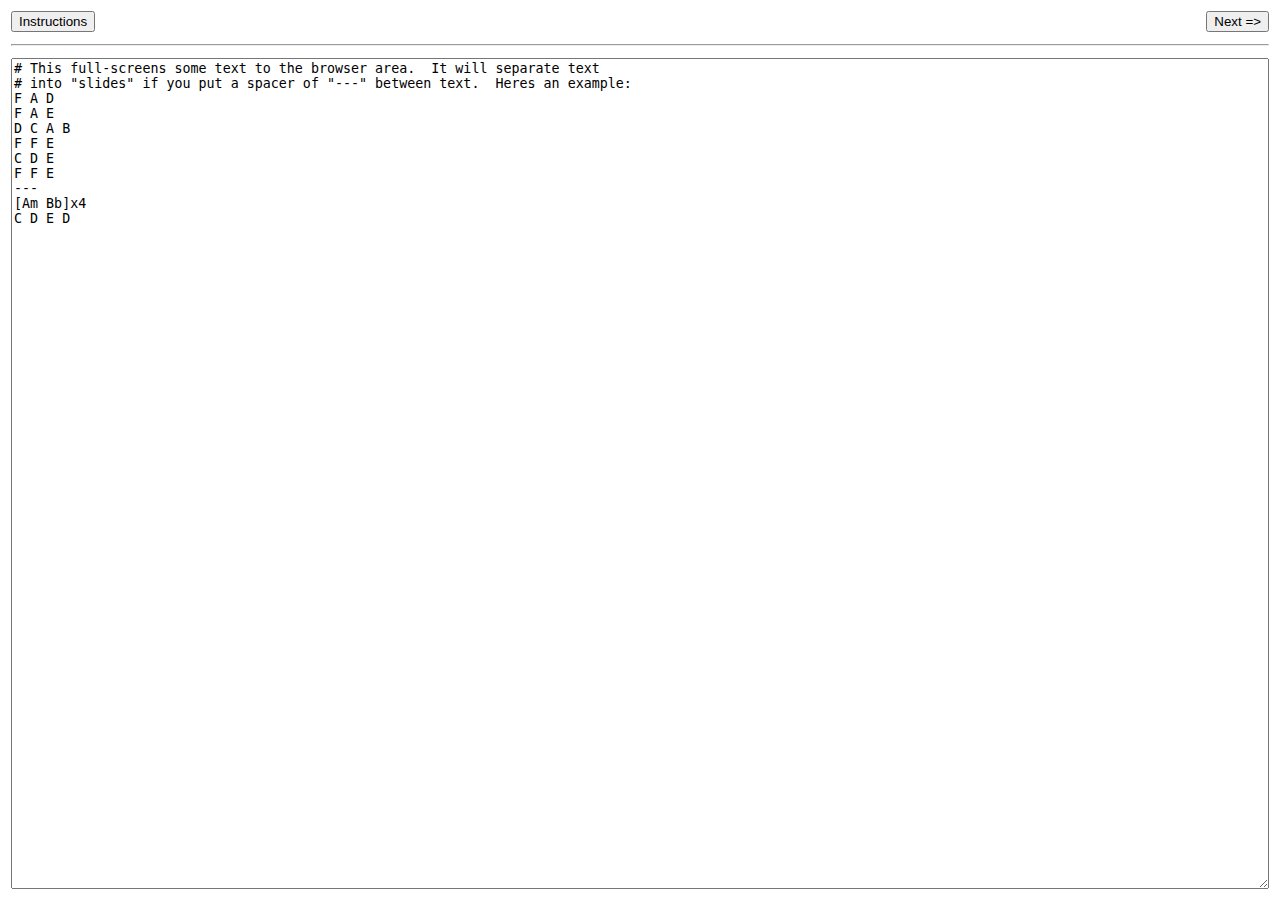
==== static/fit-slide.html @ d0ba064d "Adding fit slide tool." ====
<html>
  <head>
    <title>Fit Slides</title>
    <meta charset="UTF-8">
    <style>
      textarea {
      width: 100%;
      height: 100%;
      }
    </style>
    <script type="text/javascript">
      var gSavedText = '';
      var gSlides = [];
      var gLoadedSlide = 0;

      function ge(s) {
          return document.getElementById(s);
      }

      function replaceBody(s) {
          ge("body").innerHTML = s;
      }

      function instructions() {
          ge("text").value = '\
# This full-screens some text to the browser area.  It will separate text \n\
# into "slides" if you put a spacer of "---" between text.  Heres an example: \n\
F A D \n\
F A E \n\
D C A B \n\
F F E \n\
C D E \n\
F F E \n\
--- \n\
[Am Bb]x4 \n\
C D E D \n\
';
      }

      function input() {
          replaceBody('\
<table width="100%" height=100% border="0">\
    <tr><td align="left" height="1%">\
            <input type="button" value="Instructions" onclick="instructions()"></input>\
        </td>\
        <td align="right"><input type="button" value="Next =>" onclick="slides()"></td>\
    </tr>\
    <tr><td colspan="2" height="1%"><hr></td></tr>\
    <tr><td colspan="2" valign="top">\
            <textarea id="text">' + gSavedText + '</textarea>\
        </td></tr>\
</table>\
');
      }

      function loadSlide(n) {
          gLoadedSlide = n;
          var bodyText = ge('body-text');
          ge('body-text').innerHTML = gSlides[gLoadedSlide];
          fitElement(bodyText);
      }

      function fitElement(ele) {
          ele.style.fontSize = '5px';
          //Scale the font size to just fit the container
          var height = ele.parentNode.clientHeight;
          var width = ele.parentNode.clientWidth;
          var size = 0;
          //console.log('Scaling to (wxh):', width, height);
          // Yes, yes.  I know this is totally inefficent.  But it works.
          for (var i = 5; i < 512; i += 1) {
              ele.style.fontSize = i + 'px';
              if (ele.clientHeight > height ||
                  ele.clientWidth > width) {
                  // Why 3?  Sometimes horizontal still wraps at 1.
                  // Ya, I don't like magic numbers either, but these are
                  // my crappy web tools and I don't have time to make it
                  // perfect.  Sorry.
                  size = i - 3;
                  break;
              }
          }
          //console.log('Setting font size to:', size);
          ele.style.fontSize = size + 'px';
      }

      function parseSlides(s) {
          // Strip out comments
          s = s.replace(/\#(.+)\n/g, '');
          // Split by ---
          var slides = s.split(/---/);
          for (var i = 0; i < slides.length; ++i) {
              // Strip whitespace
              slides[i] = slides[i].trim();
              // Add in breaks and wrap in no breaks.
              // If we take out the nobrs the text will flow... but we
              // don't want that.
              slides[i] = slides[i].replace(/\n/g, '</nobr><br><nobr>');
              slides[i] = '<nobr>' + slides[i] + '</nobr>';
          }
          return slides;
      };

      function nextSlide() {
          var n = ++gLoadedSlide;
          loadSlide(n >= gSlides.length ? 0 : n);
      }

      function prevSlide() {
          var n = --gLoadedSlide;
          loadSlide(n < 0 ? gSlides.length - 1 : n);
      }

      function slides() {
          // Ok, save what we have
          gSavedText = ge("text").value;

          // Template for the slides
          replaceBody('\
<table width="100%" height="100%" border="0">\
    <tr><td align="left" height="1%">\
           <input type="button" value="Back" onclick="input()"></input>\
        </td>\
        <td align="right">\
           <input type="button" value="<= Prev" onclick="prevSlide()"></input>\
           <input type="button" value="Next =>" onclick="nextSlide()"></input>\
        </td>\
    </tr>\
    <tr><td colspan="2" height="1%"><hr></td></tr>\
    <tr height="100%"><td colspan="2" valign="top">\
      <div id="body-text" class="body-text"></div>\
      </td>\
</table>\
');
          //Parse the text into slides, store in those sweet, sweet global vars
          gSlides = parseSlides(gSavedText);

          //Set the first
          loadSlide(0);
      }

      function onLoad() {
          input();
          instructions();
      }
    </script>
  </head>
  <body onload="onLoad();">
    <div id="body"></div>
  </body>
</html>
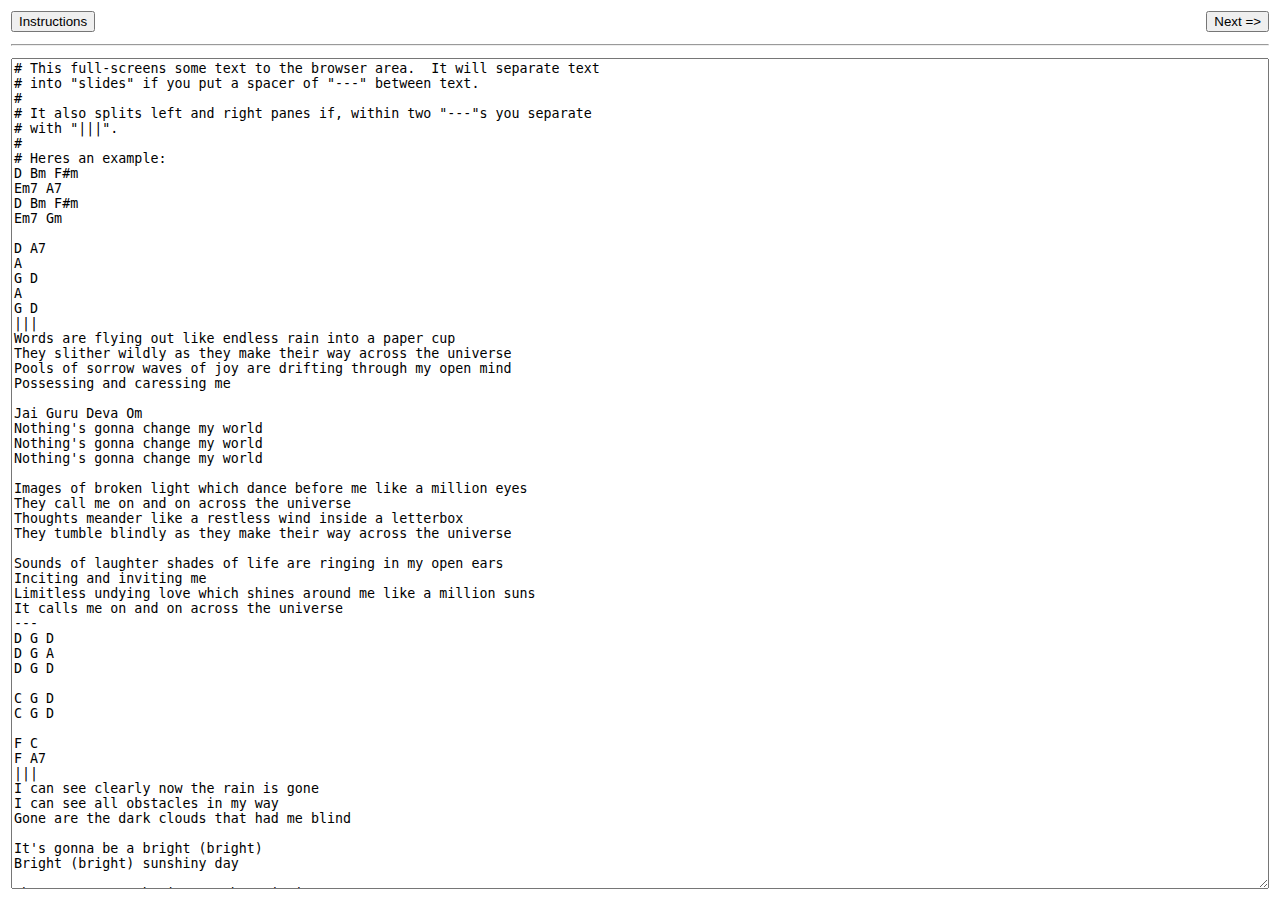
==== commit 9fba7db9: "Making fit-slide side by side panes." ====
--- a/static/fit-slide.html
+++ b/static/fit-slide.html
@@ -24,16 +24,154 @@
       function instructions() {
           ge("text").value = '\
 # This full-screens some text to the browser area.  It will separate text \n\
-# into "slides" if you put a spacer of "---" between text.  Heres an example: \n\
-F A D \n\
-F A E \n\
-D C A B \n\
-F F E \n\
-C D E \n\
-F F E \n\
+# into "slides" if you put a spacer of "---" between text. \n\
+# \n\
+# It also splits left and right panes if, within two "---"s you separate \n\
+# with "|||". \n\
+# \n\
+# Heres an example: \n\
+D Bm F#m \n\
+Em7 A7 \n\
+D Bm F#m \n\
+Em7 Gm \n\
+ \n\
+D A7 \n\
+A \n\
+G D \n\
+A \n\
+G D \n\
+||| \n\
+Words are flying out like endless rain into a paper cup \n\
+They slither wildly as they make their way across the universe \n\
+Pools of sorrow waves of joy are drifting through my open mind \n\
+Possessing and caressing me \n\
+ \n\
+Jai Guru Deva Om \n\
+Nothing\'s gonna change my world \n\
+Nothing\'s gonna change my world \n\
+Nothing\'s gonna change my world \n\
+ \n\
+Images of broken light which dance before me like a million eyes \n\
+They call me on and on across the universe \n\
+Thoughts meander like a restless wind inside a letterbox \n\
+They tumble blindly as they make their way across the universe \n\
+ \n\
+Sounds of laughter shades of life are ringing in my open ears \n\
+Inciting and inviting me \n\
+Limitless undying love which shines around me like a million suns \n\
+It calls me on and on across the universe \n\
 --- \n\
-[Am Bb]x4 \n\
-C D E D \n\
+D G D \n\
+D G A \n\
+D G D \n\
+ \n\
+C G D \n\
+C G D \n\
+ \n\
+F C \n\
+F A7 \n\
+||| \n\
+I can see clearly now the rain is gone \n\
+I can see all obstacles in my way \n\
+Gone are the dark clouds that had me blind \n\
+ \n\
+It\'s gonna be a bright (bright) \n\
+Bright (bright) sunshiny day \n\
+ \n\
+Oh, yes I can make it now the pain is gone \n\
+All of the bad feelings have disappeared \n\
+Here is that rainbow I\'ve been praying for \n\
+ \n\
+Look all around, there\'s nothing but blue skies \n\
+Look straight ahead, there\'s nothing but blue skies \n\
+--- \n\
+G C \n\
+G C \n\
+G C \n\
+- \n\
+- G C G C \n\
+ \n\
+D \n\
+C G \n\
+D \n\
+C G \n\
+||| \n\
+Love love me do \n\
+you know I love you \n\
+I\'ll promise I\'ll be true \n\
+so please \n\
+love me do oh, love me do \n\
+ \n\
+Someone to love \n\
+Sombody new \n\
+Someone to love \n\
+Someone like you \n\
+--- \n\
+G \n\
+G \n\
+G \n\
+G \n\
+G C \n\
+G \n\
+ \n\
+||| \n\
+Dear Sir or madame will you read my book \n\
+it took me years to write will you take a look? \n\
+Its based on a novel by a man names Lear \n\
+And I need a job \n\
+So I want to be a paper back writer \n\
+Paperback Writer \n\
+ \n\
+Its a dirty story of a dirty man \n\
+And his clinging wine doest understand \n\
+His son is working for the daily mail \n\
+Its a steady job \n\
+But he wants to be a paperback writer \n\
+Paperback writer \n\
+ \n\
+Its a thousand pages give or take a few \n\
+Ill be writing more in a week or two \n\
+I can make it longer if you like the style \n\
+I can change it round \n\
+And I want to be a paperback writer \n\
+Paperback writer \n\
+ \n\
+If you really like it you can have the rights \n\
+It could make a million for you overnight \n\
+If you must return it you can send it here \n\
+But I need a break \n\
+And I want to be a paperbak writer \n\
+Paperback writer \n\
+--- \n\
+(G) D C G \n\
+Em Am C D7 \n\
+G D C G \n\
+Em Am C D7 \n\
+ \n\
+G D \n\
+D G \n\
+G D \n\
+D G \n\
+||| \n\
+In the town where I was born \n\
+Lived a man who sailed the sea \n\
+And he told us of his life \n\
+In the land of submarines \n\
+ \n\
+So we sailed up to the sun \n\
+Where we found a sea of green \n\
+And we lived beneath the waves \n\
+In our Yellow Submarine \n\
+ \n\
+We all live in a Yellow Submarine \n\
+Yellow Submarine, Yellow Submarine \n\
+We all live in a Yellow Submarine \n\
+Yellow Submarine, Yellow Submarine \n\
+ \n\
+As we live a life of ease \n\
+Everyone of us have all we need \n\
+Sky of blue and sea of green \n\
+In our Yellow Submarine \n\
 ';
       }
 
@@ -55,18 +193,19 @@
 
       function loadSlide(n) {
           gLoadedSlide = n;
-          var bodyText = ge('body-text');
-          ge('body-text').innerHTML = gSlides[gLoadedSlide];
-          fitElement(bodyText);
-      }
-
-      function fitElement(ele) {
+          var slide = gSlides[gLoadedSlide];
+          var tdl = ge('body-text-td-left');
+          var width = tdl.clientWidth;
+          var height = tdl.clientHeight;
+          ge('body-text-left').innerHTML = slide.left;
+          ge('body-text-right').innerHTML = (slide.right ? slide.right : '');
+          fitElement(ge('body-text-left'), width, height);
+          fitElement(ge('body-text-right'), width, height);
+      }
+
+      function fitElement(ele, width, height) {
           ele.style.fontSize = '5px';
-          //Scale the font size to just fit the container
-          var height = ele.parentNode.clientHeight;
-          var width = ele.parentNode.clientWidth;
           var size = 0;
-          //console.log('Scaling to (wxh):', width, height);
           // Yes, yes.  I know this is totally inefficent.  But it works.
           for (var i = 5; i < 512; i += 1) {
               ele.style.fontSize = i + 'px';
@@ -80,23 +219,38 @@
                   break;
               }
           }
-          //console.log('Setting font size to:', size);
           ele.style.fontSize = size + 'px';
+      }
+
+      function slideToHTML(s) {
+          if (!s) {
+              return;
+          }
+          s = s.trim();
+          // Add in breaks and wrap in no breaks.
+          // If we take out the nobrs the text will flow... but we
+          // don't want that.
+          s = s.replace(/\n/g, '</nobr><br><nobr>');
+          s = '<nobr>' + s + '</nobr>';
+          return s;
       }
 
       function parseSlides(s) {
           // Strip out comments
-          s = s.replace(/\#(.+)\n/g, '');
+          var lines = s.split('\n');
+          s = '';
+          for (var i = 0; i < lines.length; ++i) {
+              if (!lines[i].startsWith('#')) {
+                  s += lines[i] + "\n";
+              }
+          }
           // Split by ---
           var slides = s.split(/---/);
           for (var i = 0; i < slides.length; ++i) {
-              // Strip whitespace
-              slides[i] = slides[i].trim();
-              // Add in breaks and wrap in no breaks.
-              // If we take out the nobrs the text will flow... but we
-              // don't want that.
-              slides[i] = slides[i].replace(/\n/g, '</nobr><br><nobr>');
-              slides[i] = '<nobr>' + slides[i] + '</nobr>';
+              var sds = slides[i].split(/\|\|\|/);
+              slides[i] = {};
+              slides[i].left = slideToHTML(sds[0]);
+              slides[i].right = slideToHTML(sds[1]);
           }
           return slides;
       };
@@ -127,9 +281,14 @@
         </td>\
     </tr>\
     <tr><td colspan="2" height="1%"><hr></td></tr>\
-    <tr height="100%"><td colspan="2" valign="top">\
-      <div id="body-text" class="body-text"></div>\
+    <tr height="100%">\
+      <td valign="top" width=50% id="body-text-td-left">\
+         <div id="body-text-left" class="body-text" height=100%></div>\
       </td>\
+      <td valign="top" width=50% id="body-text-td-right">\
+         <div id="body-text-right" class="body-text" height=100%></div>\
+      </td>\
+    </tr>\
 </table>\
 ');
           //Parse the text into slides, store in those sweet, sweet global vars
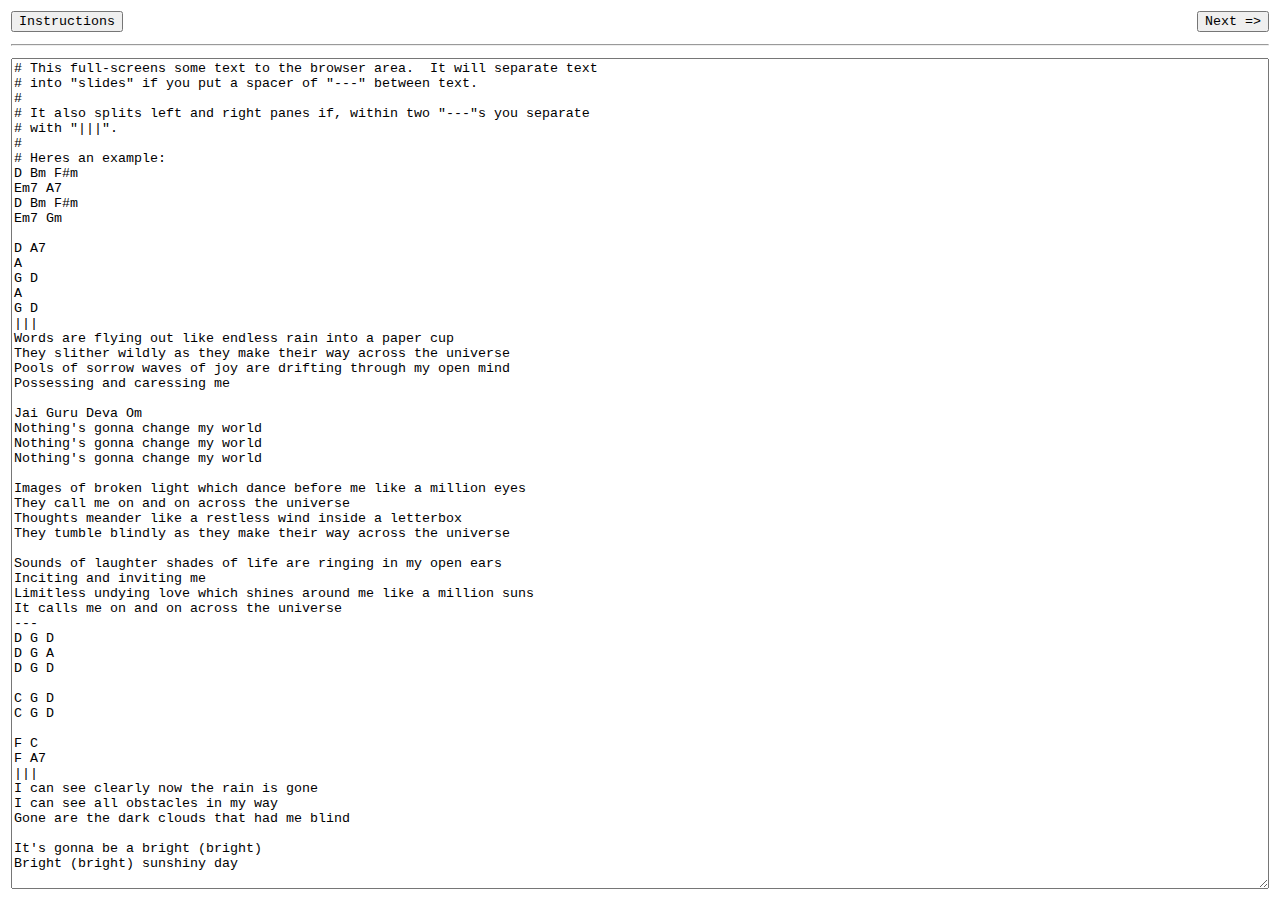
==== commit 5950cf70: "fit-slide.html: Making it fixed-width fonts." ====
--- a/static/fit-slide.html
+++ b/static/fit-slide.html
@@ -2,11 +2,17 @@
   <head>
     <title>Fit Slides</title>
     <meta charset="UTF-8">
+    <link rel="icon" type="image/x-icon" href="../favicon.ico">
     <style>
       textarea {
-      width: 100%;
-      height: 100%;
-      }
+        width: 100%;
+        height: 100%;
+      }
+
+      * {
+        font-family: "Courier New", Courier, monospace;
+      }
+
     </style>
     <script type="text/javascript">
       var gSavedText = '';
@@ -232,6 +238,8 @@
           // don't want that.
           s = s.replace(/\n/g, '</nobr><br><nobr>');
           s = '<nobr>' + s + '</nobr>';
+          // Replace all the spaces with &nbsp;
+          s = s.replace(/ /g, '&nbsp;');
           return s;
       }
 
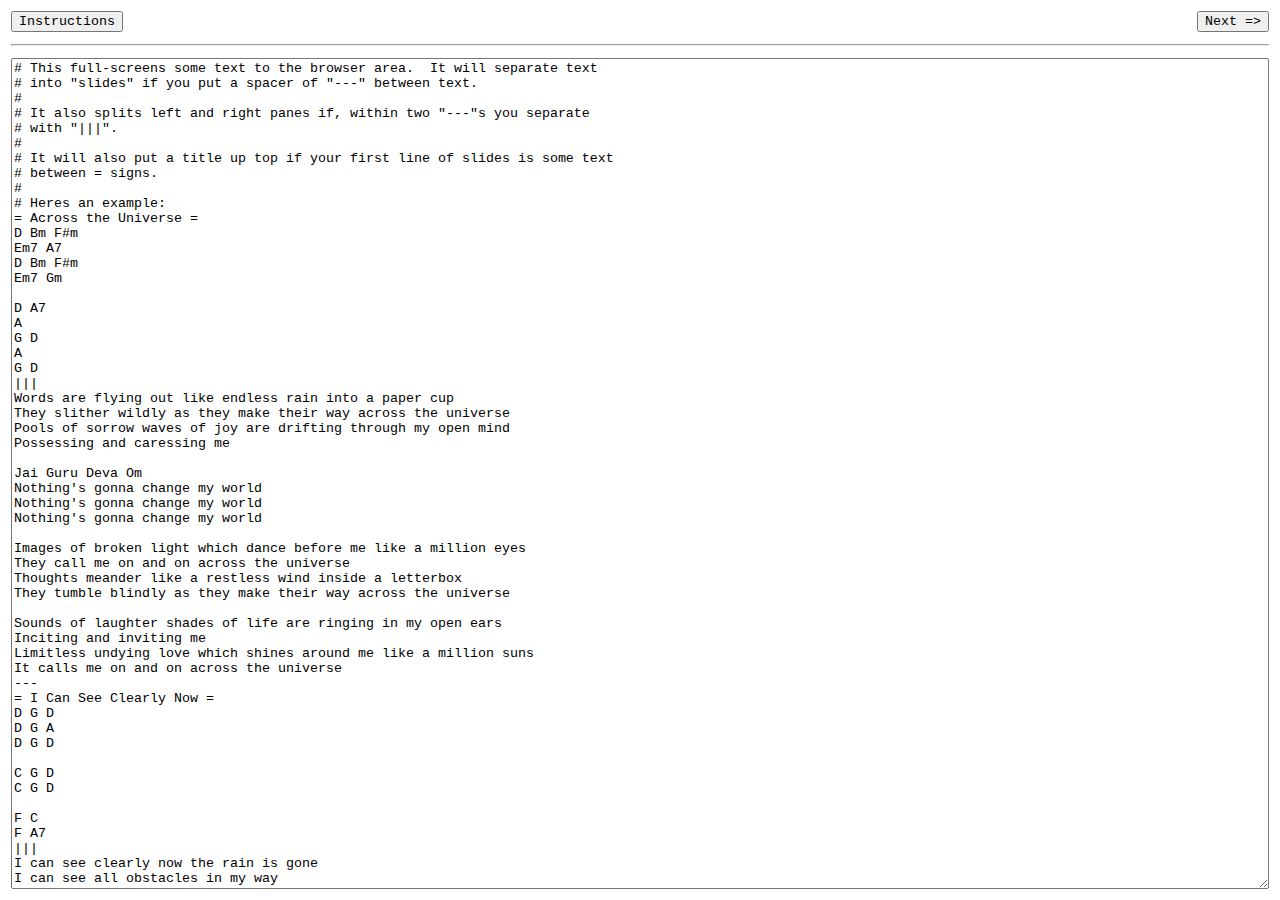
==== commit 650e2541: "fit-slide.html: Adding a title and count." ====
--- a/static/fit-slide.html
+++ b/static/fit-slide.html
@@ -35,7 +35,11 @@
 # It also splits left and right panes if, within two "---"s you separate \n\
 # with "|||". \n\
 # \n\
+# It will also put a title up top if your first line of slides is some text \n\
+# between = signs. \n\
+# \n\
 # Heres an example: \n\
+= Across the Universe = \n\
 D Bm F#m \n\
 Em7 A7 \n\
 D Bm F#m \n\
@@ -67,6 +71,7 @@
 Limitless undying love which shines around me like a million suns \n\
 It calls me on and on across the universe \n\
 --- \n\
+= I Can See Clearly Now = \n\
 D G D \n\
 D G A \n\
 D G D \n\
@@ -91,6 +96,7 @@
 Look all around, there\'s nothing but blue skies \n\
 Look straight ahead, there\'s nothing but blue skies \n\
 --- \n\
+= Love Me Do = \n\
 G C \n\
 G C \n\
 G C \n\
@@ -113,6 +119,7 @@
 Someone to love \n\
 Someone like you \n\
 --- \n\
+= Paperback Writer = \n\
 G \n\
 G \n\
 G \n\
@@ -149,6 +156,7 @@
 And I want to be a paperbak writer \n\
 Paperback writer \n\
 --- \n\
+= Yellow Submarine = \n\
 (G) D C G \n\
 Em Am C D7 \n\
 G D C G \n\
@@ -203,6 +211,7 @@
           var tdl = ge('body-text-td-left');
           var width = tdl.clientWidth;
           var height = tdl.clientHeight;
+          ge('body-slide-title').innerHTML = slide.title;
           ge('body-text-left').innerHTML = slide.left;
           ge('body-text-right').innerHTML = (slide.right ? slide.right : '');
           fitElement(ge('body-text-left'), width, height);
@@ -257,6 +266,14 @@
           for (var i = 0; i < slides.length; ++i) {
               var sds = slides[i].split(/\|\|\|/);
               slides[i] = {};
+              // Pull out the title
+              slides[i].title = "(" + (i + 1) + " of " + slides.length + ")";
+              var found  = sds[0].match(/=(.*)=/);
+              if (found) {
+                  console.log(found);
+                  slides[i].title = found[1] + " " + slides[i].title;
+                  sds[0] = sds[0].replace(/=(.*)=/, "");
+              }
               slides[i].left = slideToHTML(sds[0]);
               slides[i].right = slideToHTML(sds[1]);
           }
@@ -280,14 +297,20 @@
           // Template for the slides
           replaceBody('\
 <table width="100%" height="100%" border="0">\
-    <tr><td align="left" height="1%">\
+    <tr><td colspan=2>\
+      <table width="100%" height="100%" border="0"><tr>\
+        <td align="left" height="1%" width="15%">\
            <input type="button" value="Back" onclick="input()"></input>\
         </td>\
-        <td align="right">\
+        <td align="center" width="70%">\
+           <span id="body-slide-title">Title</span>\
+        </td>\
+        <td align="right" width="15%">\
            <input type="button" value="<= Prev" onclick="prevSlide()"></input>\
            <input type="button" value="Next =>" onclick="nextSlide()"></input>\
-        </td>\
-    </tr>\
+        </td></td>\
+      </table>\
+    </td></tr>\
     <tr><td colspan="2" height="1%"><hr></td></tr>\
     <tr height="100%">\
       <td valign="top" width=50% id="body-text-td-left">\
